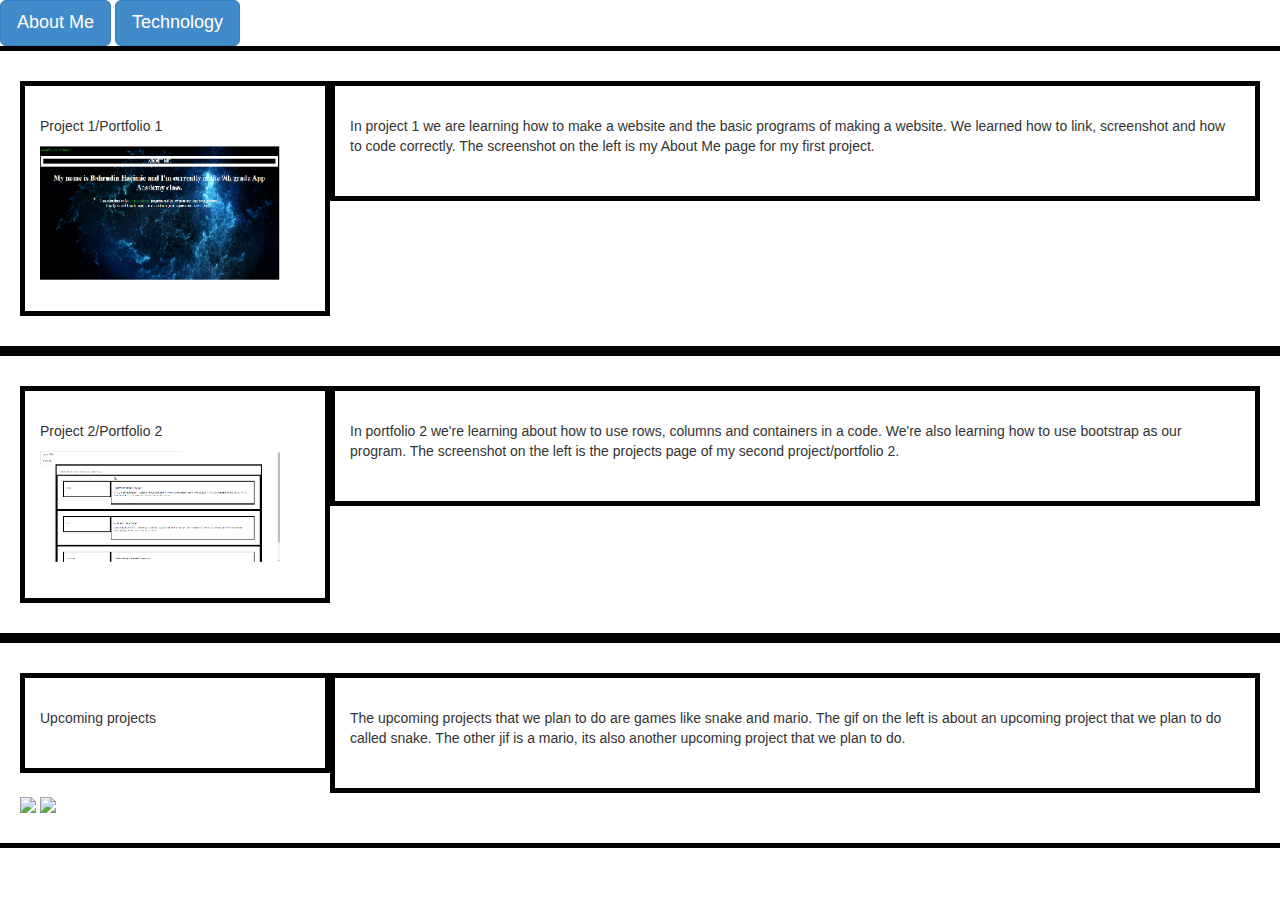
==== public_html/projects.html @ 26609f35 "final" ====
<!DOCTYPE html>
<!--
To change this license header, choose License Headers in Project Properties.
To change this template file, choose Tools | Templates
and open the template in the editor.
-->
<html>
    <head>
        <title> Bahrudiin Hacimic - Portfolio 2</title>
        <meta charset="UTF-8">
        <meta name="viewport" content="width=device-width, initial-scale=1.0">
        <link type="text/css" rel="stylesheet" href="css/bootstrap.theme.css">
        <link type="text/css" rel="stylesheet" href="css/bootstrap.css">
        <link type="text/css" rel="stylesheet" href="css/custom-style.css">
    </head>
    <body>
        <header>
            <nav id="hi">
                <a class="btn btn-primary btn-lg" role="button" href="index.html"> About Me </a>
                <a class="btn btn-primary btn-lg" role="button" href="technology.html"> Technology </a>
            </nav>
        </header>
        <div class="row">
        <div class="col-xs-3"> 
            <p> Project 1/Portfolio 1 </p>
            <img src="image/Project 1.png" alt=""/>
        </div>
        <div class="col-xs-9">
            <p> In project 1 we are learning how to make a website and the basic programs of making a website. We learned how to link, screenshot and how to code correctly. The screenshot on the left is my About Me page for my first project. </p>
        </div>
        </div>
        <div class="row">
            <div class="col-xs-3">
                <p> Project 2/Portfolio 2</p>
                <img src="image/project 2_1.png" alt=""/>
            </div>
            <div class="col-xs-9">
                <p> In portfolio 2 we're learning about how to use rows, columns and containers in a code. We're also learning how to use bootstrap as our program. The screenshot on the left is the projects page of my second project/portfolio 2.    </p>
            </div>
        </div>
        <div class="row">
            <div class="col-xs-3">
                <p> Upcoming projects </p>
            </div>
            <div class="col-xs-9">
                <p> The upcoming projects that we plan to do are games like snake and mario. The gif on the left is about an upcoming project that we plan to do called snake. The other jif is a mario, its also another upcoming project that we plan to do. </p>
            </div>
            <img src="http://laughingsquid.com/wp-content/uploads/2013/04/snakeslow.gif">
                <img src="http://media.giphy.com/media/9m5a3Tdw8dWKs/giphy.gif">
        </div>
    </body>
</html>
---- public_html/css/custom-style.css ----
div {
    border-style: solid;
    border-width: 5px;
    border-color: black;
    padding: 30px;
}
/* This is the padding for each div and color.*/

.container {
    border-color: black;
    font-size: 12px;
}
/* This is the color and size for everything inside of the container*/

.row {
    border-color: black;
}
/* This is the color to all rows*/

.current-link {
    font-size: 18px;
}


.list-group-item {
    
}
/* This is if any changes are needed to be made on the buttons*/
img {
    width: 240px;
    height: auto;
}
/* This is the width and size of every image*/

#hi {
    color: red;
}
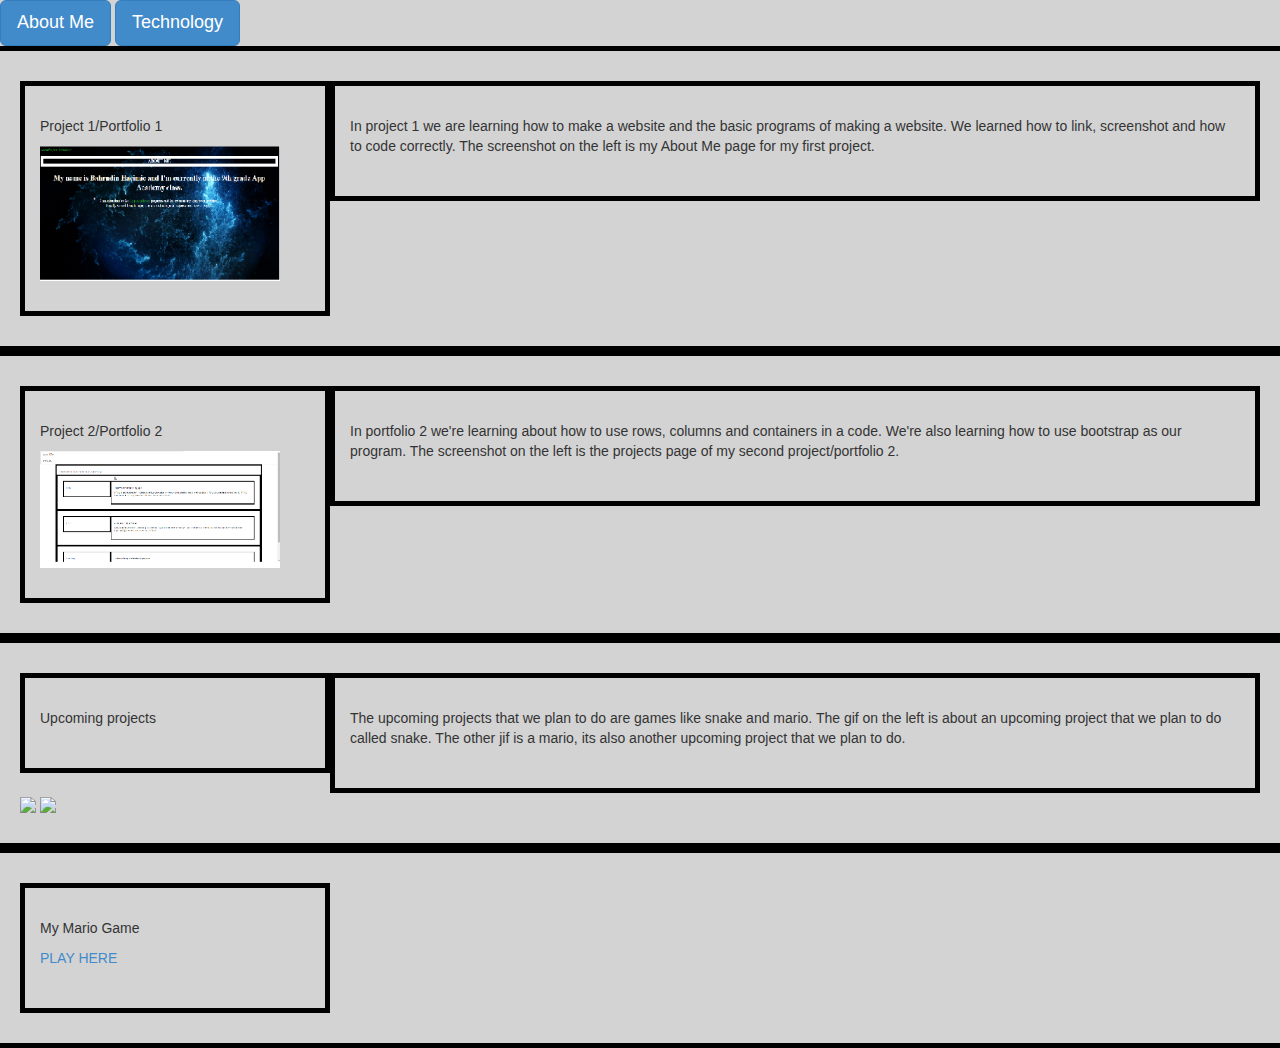
==== commit d5c8368f: "Semester Push" ====
--- a/public_html/projects.html
+++ b/public_html/projects.html
@@ -48,5 +48,11 @@
             <img src="http://laughingsquid.com/wp-content/uploads/2013/04/snakeslow.gif">
                 <img src="http://media.giphy.com/media/9m5a3Tdw8dWKs/giphy.gif">
         </div>
+        <div class="row">
+            <div class="col-xs-3">
+                <p> My Mario Game</p>
+                <p> <a href="http://localhost:8383/MarioBahrudinH/Mario%20Files/index.html">PLAY HERE</a></p>
+            </div>
+        </div>
     </body>
 </html>
--- a/public_html/css/custom-style.css
+++ b/public_html/css/custom-style.css
@@ -20,6 +20,7 @@
 .current-link {
     font-size: 18px;
 }
+/* This is if neccesary to make any changes to the About Me link or Projects/Technology links. 
 
 
 .list-group-item {
@@ -31,8 +32,11 @@
     height: auto;
 }
 /* This is the width and size of every image*/
-
+   
 #hi {
     color: red;
 }
-   +   
+body {
+    background-color: lightgrey;
+}